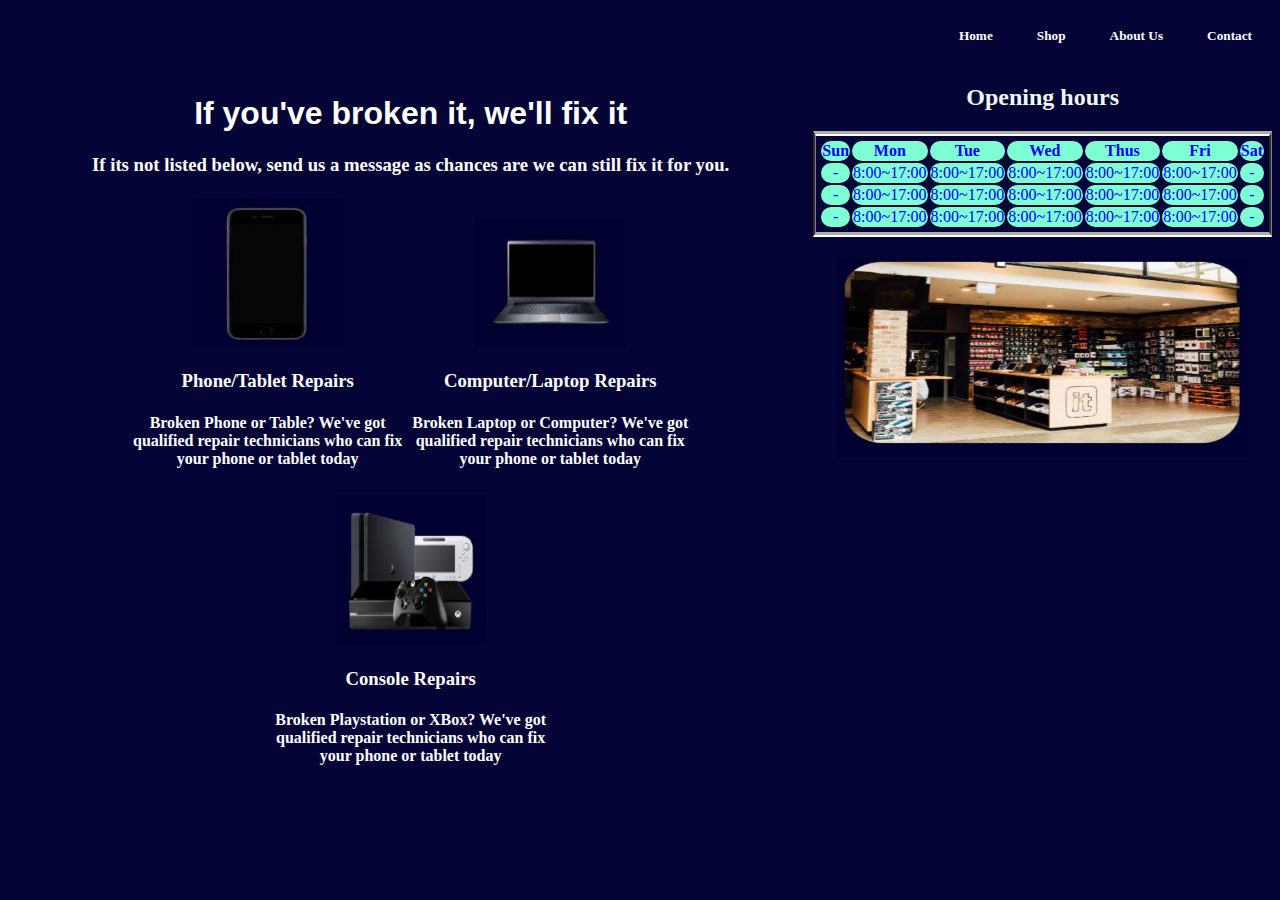
==== project0.html @ f10c1ba8 "link with web" ====
<!DOCTYPE html>
<html lang="en">
<head>
    <meta charset="UTF-8">
    <meta name="viewport" content="width=device-width, initial-scale=1.0">
    <title>Repair Shop</title>
    <link rel="icon" type="image/png" href="repair.png">
</head>
<style>
    body{ 
        background-color: rgb(4, 4, 54);
        box-sizing: border-box;
    }
    .menu{
        margin: 0;
        text-align: end;
    }
    h5{
        display: inline-block;
        color: white;
        margin: 20px;
    }
    h5:hover{
        color: grey;
        cursor: pointer;
    }
    .left{
        
        text-align: center;
    }
    .box{
        display: inline-block;
        text-align: center;
        padding: 3px;
    }
    h1{
        font-family: 'Lucida Sans', 'Lucida Sans Regular', 'Lucida Grande', 'Lucida Sans Unicode', Geneva, Verdana, sans-serif;
        font-style: inherit;
    }
    .right{
        
        text-align: center;
        color: aliceblue;
    }
    th, td{
        border-radius: 10px;
        background-color: aquamarine;
        text-align: center;
        color: blue;
    }
    table{
      
        padding: 3px;
        border-top: 5px solid white;
        border-bottom: 5px solid white;
        border-style: groove;
    }
    .Container{
        
        color: white;
        display: flex;
        margin: 0;
    }
    .shop{
        margin-top: 20px;
        
    }
</style>
<body>
    <div class="menu">
        <h5>Home</h5>
        <h5>Shop</h5>
        <h5>About Us</h5>
        <h5>Contact</h5>
    </div>

<div class="Container">
    <div class="left">
        <h1 style="padding-top: 10px;">If you've broken it, we'll fix it</h1>
        <h3>If its not listed below, send us a message as chances are we can still fix it for you.</h3>
            <div class="box">
                <img src="phone.jpg" style="width: 150px;" height="150px">
                <h3>Phone/Tablet Repairs</h3>
                <h4>Broken Phone or Table? We've got<br>
                    qualified repair technicians who can fix<br>
                    your phone or tablet today
                </h4>
            </div>
                
            <div class="box">
                <img src="laptop.jpg" style="width: 150px;" height="130px">
                <h3>Computer/Laptop Repairs</h3>
                <h4>Broken Laptop or Computer? We've got<br>
                qualified repair technicians who can fix<br>
                your phone or tablet today
                </h4>
            </div>
                
            <div class="box">
                <img src="game.jpg" style="width: 150px;" height="150px">
                <h3>Console Repairs</h3>
                <h4>Broken Playstation or XBox? We've got<br>
                    qualified repair technicians who can fix<br>
                    your phone or tablet today
                </h4>
            </div>
    </div>

    <div class="right">
         <h2>Opening hours</h2>
            <table>
                <tr>
                    <th>Sun</th>
                    <th>Mon</th>
                    <th>Tue</th>
                    <th>Wed</th>
                    <th>Thus</th>
                    <th>Fri</th>
                    <th>Sat</th>
                </tr>
                <tr>
                    <td>-</td>
                    <td>8:00~17:00</td>
                    <td>8:00~17:00</td>
                    <td>8:00~17:00</td>
                    <td>8:00~17:00</td>
                    <td>8:00~17:00</td>
                    <td>-</td>
                </tr>
                <tr>
                    <td>-</td>
                    <td>8:00~17:00</td>
                    <td>8:00~17:00</td>
                    <td>8:00~17:00</td>
                    <td>8:00~17:00</td>
                    <td>8:00~17:00</td>
                    <td>-</td>
                </tr>
                <tr>
                    <td>-</td>
                    <td>8:00~17:00</td>
                    <td>8:00~17:00</td>
                    <td>8:00~17:00</td>
                    <td>8:00~17:00</td>
                    <td>8:00~17:00</td>
                    <td>-</td>
                </tr>
            </table>
            <div class="shop">
                <img src="shop.jpg" style="width: 90%;" height="200px" style="border-radius: 60px;">
            </div>
    </div>
</div>    
</body>
</html>
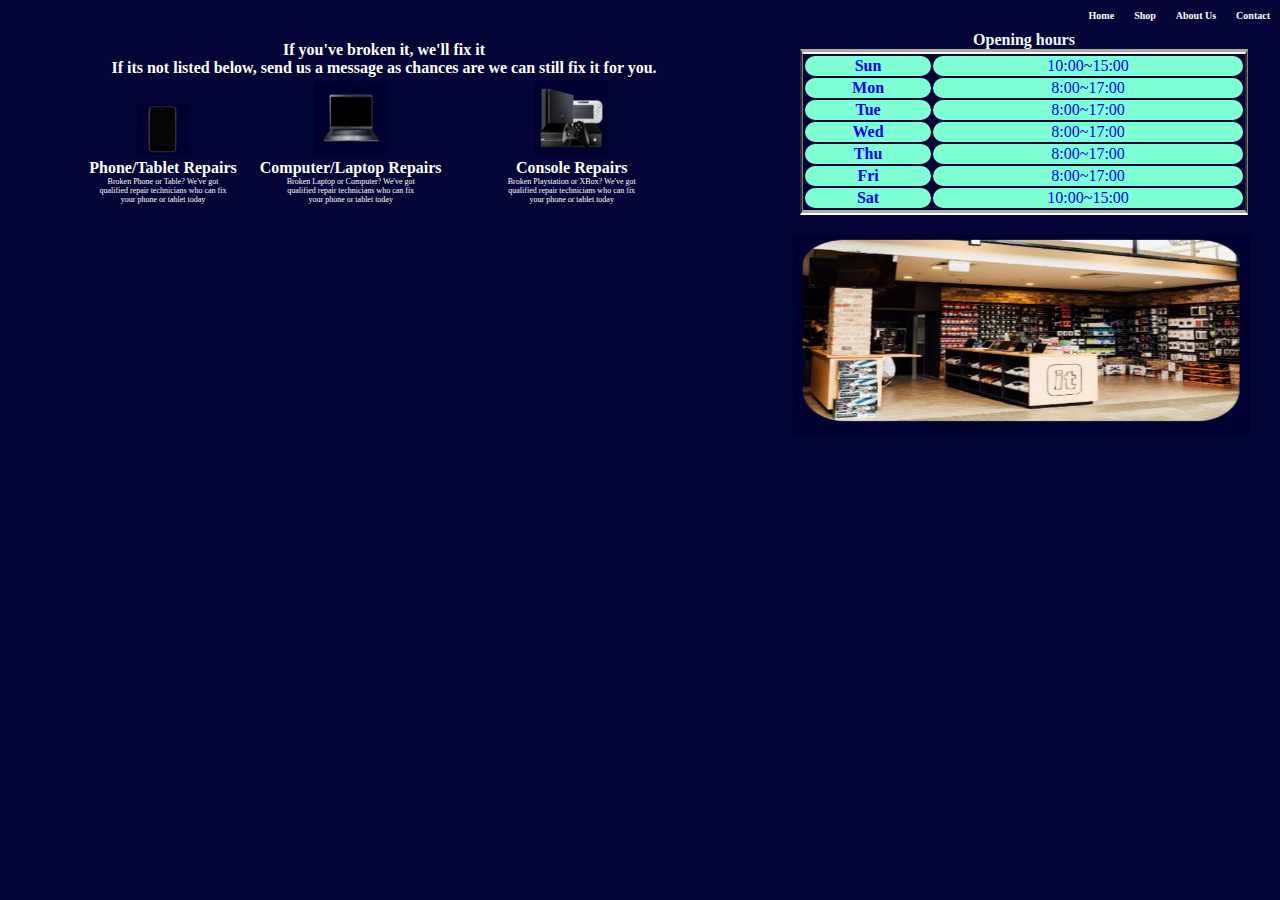
==== commit 22b48ae6: "retouch" ====
--- a/project0.html
+++ b/project0.html
@@ -1,5 +1,6 @@
 <!DOCTYPE html>
 <html lang="en">
+
 <head>
     <meta charset="UTF-8">
     <meta name="viewport" content="width=device-width, initial-scale=1.0">
@@ -7,65 +8,99 @@
     <link rel="icon" type="image/png" href="repair.png">
 </head>
 <style>
-    body{ 
+    * {
+        box-sizing: border-box;
+        margin: 0;
+        font-size: 1rem;
+    }
+
+    body {
         background-color: rgb(4, 4, 54);
         box-sizing: border-box;
+        width: 100vw;
     }
-    .menu{
-        margin: 0;
-        text-align: end;
+
+    .menu {
+        width: 100vw;
+        display: flex;
+        justify-content: flex-end;
+        margin-right: 20px;
     }
-    h5{
+
+    h5 {
         display: inline-block;
         color: white;
-        margin: 20px;
+        padding: 10px;
+        font-size: x-small;
     }
-    h5:hover{
-        color: grey;
+
+    h5:hover {
+        background-color: grey;
         cursor: pointer;
     }
-    .left{
-        
+
+    .left {
+        width: 60vw;
         text-align: center;
     }
-    .box{
+
+    img {
+        width: 35%;
+        aspect-ratio: 1/1;
+    }
+
+    .box {
         display: inline-block;
         text-align: center;
         padding: 3px;
     }
-    h1{
+
+    h1 {
         font-family: 'Lucida Sans', 'Lucida Sans Regular', 'Lucida Grande', 'Lucida Sans Unicode', Geneva, Verdana, sans-serif;
         font-style: inherit;
     }
-    .right{
-        
+
+    p {
+        font-size: 0.5rem;
+    }
+
+    .right {
+        width: 40vw;
         text-align: center;
         color: aliceblue;
     }
-    th, td{
+
+    th,
+    td {
         border-radius: 10px;
         background-color: aquamarine;
         text-align: center;
         color: blue;
+        font-size: 1rem;
     }
-    table{
-      
-        padding: 3px;
+
+    table {
+        margin: 0 auto;
+        width: 35vw;
         border-top: 5px solid white;
         border-bottom: 5px solid white;
         border-style: groove;
     }
-    .Container{
-        
+
+    .Container {
+        width: 100vw;
         color: white;
         display: flex;
         margin: 0;
     }
-    .shop{
+
+    .shop {
         margin-top: 20px;
-        
+        width: 99%;
+        object-fit: cover;
     }
 </style>
+
 <body>
     <div class="menu">
         <h5>Home</h5>
@@ -74,82 +109,75 @@
         <h5>Contact</h5>
     </div>
 
-<div class="Container">
-    <div class="left">
-        <h1 style="padding-top: 10px;">If you've broken it, we'll fix it</h1>
-        <h3>If its not listed below, send us a message as chances are we can still fix it for you.</h3>
+    <div class="Container">
+        <div class="left">
+            <h2 style="padding-top: 10px;">If you've broken it, we'll fix it</h2>
+            <h3>If its not listed below, send us a message as chances are we can still fix it for you.</h3>
             <div class="box">
-                <img src="phone.jpg" style="width: 150px;" height="150px">
-                <h3>Phone/Tablet Repairs</h3>
-                <h4>Broken Phone or Table? We've got<br>
+                <img src="phone.jpg">
+                <h4>Phone/Tablet Repairs</h4>
+                <p>Broken Phone or Table? We've got<br>
                     qualified repair technicians who can fix<br>
                     your phone or tablet today
-                </h4>
+                </p>
             </div>
-                
+
             <div class="box">
-                <img src="laptop.jpg" style="width: 150px;" height="130px">
-                <h3>Computer/Laptop Repairs</h3>
-                <h4>Broken Laptop or Computer? We've got<br>
-                qualified repair technicians who can fix<br>
-                your phone or tablet today
-                </h4>
-            </div>
-                
-            <div class="box">
-                <img src="game.jpg" style="width: 150px;" height="150px">
-                <h3>Console Repairs</h3>
-                <h4>Broken Playstation or XBox? We've got<br>
+                <img src="laptop.jpg">
+                <h4>Computer/Laptop Repairs</h4>
+                <p>Broken Laptop or Computer? We've got<br>
                     qualified repair technicians who can fix<br>
                     your phone or tablet today
-                </h4>
+                </p>
             </div>
-    </div>
 
-    <div class="right">
-         <h2>Opening hours</h2>
+            <div class="box">
+                <img src="game.jpg">
+                <h4>Console Repairs</h4>
+                <p>Broken Playstation or XBox? We've got<br>
+                    qualified repair technicians who can fix<br>
+                    your phone or tablet today
+                </p>
+            </div>
+        </div>
+
+        <div class="right">
+            <h3>Opening hours</h3>
             <table>
                 <tr>
                     <th>Sun</th>
-                    <th>Mon</th>
-                    <th>Tue</th>
-                    <th>Wed</th>
-                    <th>Thus</th>
-                    <th>Fri</th>
-                    <th>Sat</th>
+                    <td>10:00~15:00</td>
                 </tr>
                 <tr>
-                    <td>-</td>
+                    <th>Mon</th>
                     <td>8:00~17:00</td>
-                    <td>8:00~17:00</td>
-                    <td>8:00~17:00</td>
-                    <td>8:00~17:00</td>
-                    <td>8:00~17:00</td>
-                    <td>-</td>
                 </tr>
                 <tr>
-                    <td>-</td>
+                    <th>Tue</th>
                     <td>8:00~17:00</td>
-                    <td>8:00~17:00</td>
-                    <td>8:00~17:00</td>
-                    <td>8:00~17:00</td>
-                    <td>8:00~17:00</td>
-                    <td>-</td>
                 </tr>
                 <tr>
-                    <td>-</td>
+                    <th>Wed</th>
                     <td>8:00~17:00</td>
+                </tr>
+                <tr>
+                    <th>Thu</th>
                     <td>8:00~17:00</td>
+                </tr>
+                <tr>
+                    <th>Fri</th>
                     <td>8:00~17:00</td>
-                    <td>8:00~17:00</td>
-                    <td>8:00~17:00</td>
-                    <td>-</td>
+                </tr>
+                <tr>
+                    <th>Sat</th>
+                    <td>10:00~15:00</td>
                 </tr>
             </table>
             <div class="shop">
                 <img src="shop.jpg" style="width: 90%;" height="200px" style="border-radius: 60px;">
             </div>
+        </div>
     </div>
-</div>    
 </body>
+
 </html>